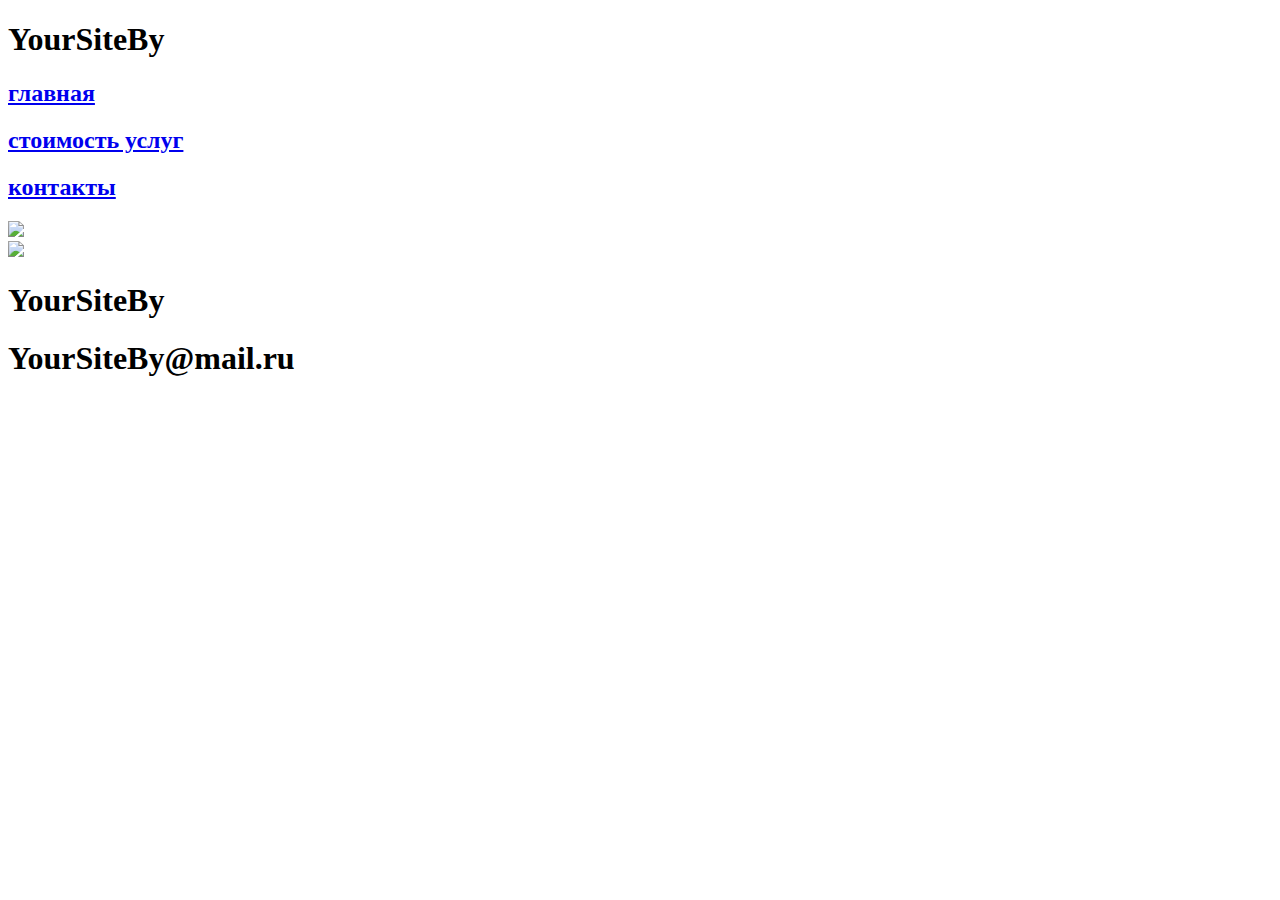
==== contacts.html @ 8f4e47b8 "goood" ====
<!DOCTYPE html>
<html lang="ru">
<head>
    <meta charset="UTF-8">
    <meta name="viewport" content="width=device-width, initial-scale=1.0">
    <link rel="stylesheet" type="text/css" href="style.css" />
    <title>Свяваться с нами</title>
</head>
<body>
    <header>
        <div class="header">
           <h1 class="header-title">YourSiteBy</h1>     
        <div class="links">
            <a class="link" href="index.html"><h2 class="title-link">главная</h2></a>
            <a class="link" href="price.html"><h2 class="title-link">стоимость услуг</h2></a>
            <a class="link" href="contacts.html"><h2 class="title-link">контакты</h2></a>
        </div>
    </div>
    </header>
        <div class="contacts">
            <div class="vk-img">
                <a target="_blank" href="https://vk.com/YourSiteBy"><img class="imgvk" src="images/vk-logo.png"></a>
            </div>
            
            <div class="mail-img">
                <img class="imgmail" src="images/email-logo.png">
            </div>
        </div>
        <div class="contactlink">
            <div class="textvk">
                <h1 class="footer-link">YourSiteBy</h1>
            </div>
            <div class="textmail">
                <h1 class="footer-link">YourSiteBy@mail.ru</h1>
            </div>
        </div> 
    </div> 
    
</body>
</html>
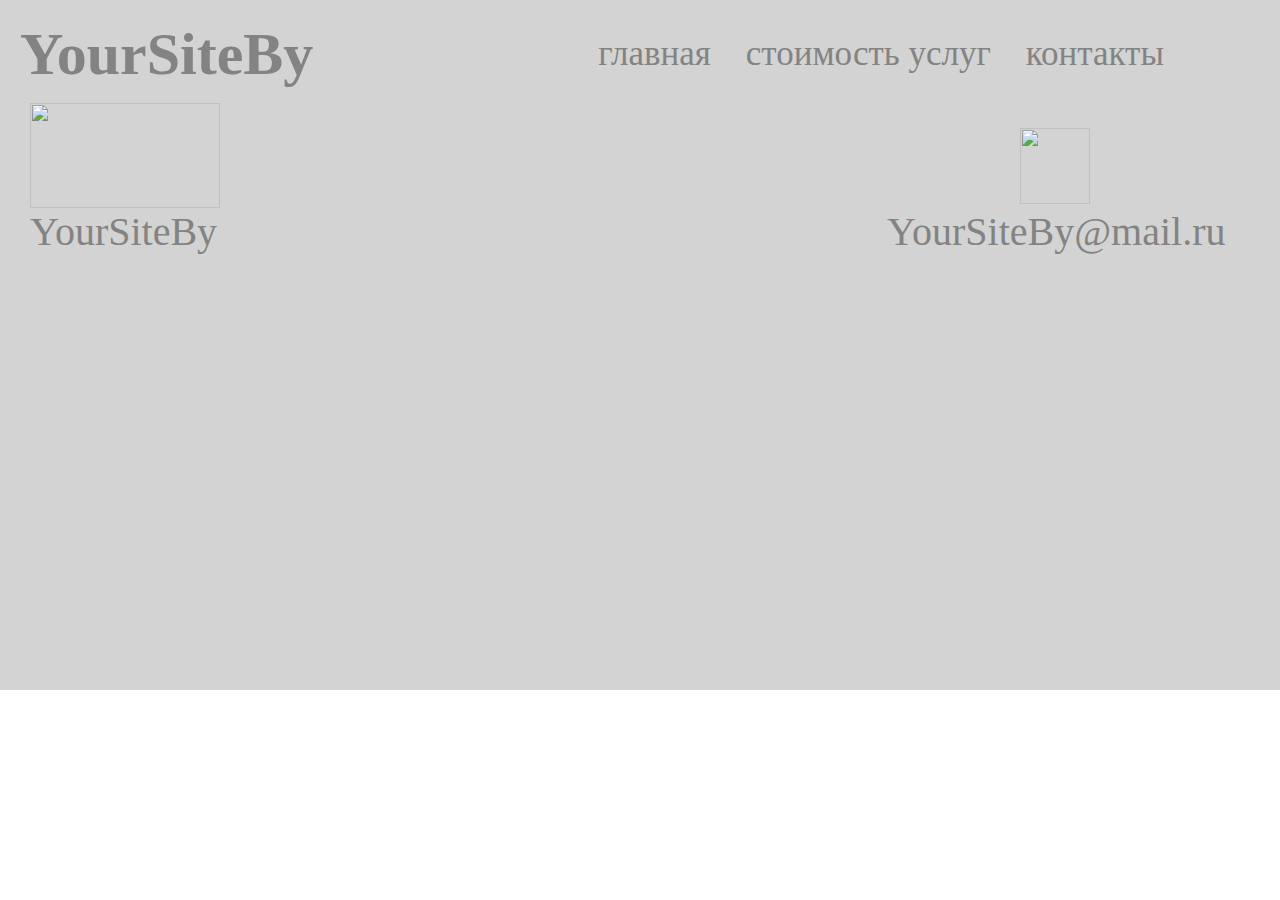
==== commit 45777520: "good" ====
--- a/contacts.html
+++ b/contacts.html
@@ -3,6 +3,7 @@
 <head>
     <meta charset="UTF-8">
     <meta name="viewport" content="width=device-width, initial-scale=1.0">
+    <link rel="shortcut icon" href="images/IMGFORVK.jpg" type="image/png">
     <link rel="stylesheet" type="text/css" href="style.css" />
     <title>Свяваться с нами</title>
 </head>
@@ -16,7 +17,7 @@
             <a class="link" href="contacts.html"><h2 class="title-link">контакты</h2></a>
         </div>
     </div>
-    </header>
+    
         <div class="contacts">
             <div class="vk-img">
                 <a target="_blank" href="https://vk.com/YourSiteBy"><img class="imgvk" src="images/vk-logo.png"></a>
@@ -35,6 +36,6 @@
             </div>
         </div> 
     </div> 
-    
+    </header>
 </body>
 </html>--- a/style.css
+++ b/style.css
@@ -0,0 +1,519 @@
+@font-face {
+	font-family: 'gardens';
+	src: local('gardens'),
+	     url('fonts/gardens.ttf') format('truetype');
+}
+
+@font-face {
+	font-family: 'clickuper';
+	src: local('clickuper'),
+	     url('fonts/clickuper.ttf') format('truetype');
+}
+
+body {
+    margin: 0px;
+}
+
+header {
+    height: 690px;
+    width: 100%;
+    background-color: #d3d3d3;
+    margin: 0px;
+}
+
+.header-contact {
+    height: 800px;
+    width: 100%;
+    background-color: #d3d3d3;
+    margin: 0px;
+}
+
+
+.header {
+    display: flex;
+}
+
+.header-title {
+    font-family: 'gardens';
+    margin:0px;
+    padding-top: 20px;
+    padding-left: 20px;
+    font-size: 60px;
+    color: #838383;
+}
+.links {
+    display: flex;
+    margin-left: 250px;
+}
+
+.link {
+    text-decoration: none;
+    margin-top: 5px;
+    padding-left: 35px;
+}
+
+.title-link {
+    color: #838383;
+    font-family: 'gardens';
+    font-size: 35px;
+    font-weight: 100;
+}
+
+.skills {
+    display: flex;
+    align-items: center;
+    width: 1000px;
+    position: absolute;
+    left: 50%;
+    margin-left: -500px;
+}
+
+.title-skills {
+    font-family: 'clickuper';
+    font-size: 65px;
+    color: #838383;
+}
+
+
+.header-image {
+    width: 400px;
+    height: 100%;
+}
+.header-image {
+    -moz-transition: all 1s ease-out;
+    -o-transition: all 1s ease-out;
+    -webkit-transition: all 1s ease-out;
+}
+    
+.header-image:hover{
+    -webkit-transform: scale(1.1);
+    -moz-transform: scale(1.1);
+    -o-transform: scale(1.1);
+}
+
+section {
+    background-color: #838383;
+    width: 100%;
+    height: 500px;
+}
+
+.div-title {
+    padding-top: 10px;
+}
+
+.section-title {
+    margin-top: 0px;
+    font-family: 'gardens';
+    font-size: 60px;
+    color: #d3d3d3;
+    text-align: center;
+}
+
+.div-image {
+    display: block; 
+    text-align: center; 
+}
+
+.section-image {
+    height: 100%;
+    width: 300px;
+}
+
+.section-image {
+    -moz-transition: all 1s ease-out;
+    -o-transition: all 1s ease-out;
+    -webkit-transition: all 1s ease-out;
+}
+    
+.section-image:hover{
+    -webkit-transform: scale(1.1);
+    -moz-transform: scale(1.1);
+    -o-transform: scale(1.1);
+}
+
+.footer {
+    height: 200px;
+    width: 100%;
+    background-color: #d3d3d3;
+}
+
+.div-footer {
+    display: flex;
+}
+
+.vk {
+    margin-left: 190px;
+}
+
+.mailru {
+    margin-left: 650px;
+}
+
+.footer-title {
+    color: #838383;
+    font-family: 'gardens';
+    font-size: 60px;
+    font-weight: 900;
+    margin-top: 0px;
+}
+
+.contacts {
+    display: flex;
+}
+
+.vk-link {
+    margin-left: 30px;
+}
+
+.mailru-link {
+    margin-left: 370px;
+}
+
+.footer-link {
+    color: #838383;
+    font-family: 'gardens';
+    font-size: 40px;
+    font-weight: 400;
+    margin-top: 0px;
+}
+
+.alink {
+    text-decoration: none;
+}
+
+.price-title {
+
+}
+
+.price-title-price {
+    color: darkorange;
+    text-align: center;
+    font-family: 'gardens';
+    font-size: 50px;
+}
+
+.price-price {
+    font-family: 'gardens';
+    color: #838383;
+    font-size: 55px;
+    text-align: center;
+}
+
+.conditions {
+    height: 360px;
+    width: 100%;
+    background-color: #838383;
+}
+
+.condition-title {
+    text-align: center;
+    font-family: 'gardens';
+    color: #d3d3d3;
+    font-size: 40px;
+}
+
+.conditions h1:hover { color: darkorange; font-size: 45px;}
+.price-hover h1:hover { color: darkorange; font-size: 60px;}
+
+.contacts {
+    margin: 0 auto;
+}
+
+.imgvk {
+     width: 190px;
+     height: 100%;
+}
+
+.vk-img {
+    margin-left: 30px;
+}
+
+.imgvk {
+    -moz-transition: all 1s ease-out;
+    -o-transition: all 1s ease-out;
+    -webkit-transition: all 1s ease-out;
+}
+    
+.imgvk:hover{
+    -webkit-transform: scale(1.1);
+    -moz-transform: scale(1.1);
+    -o-transform: scale(1.1);
+}
+.mail-img {
+    margin-left: 800px;
+    margin-top: 25px;
+}
+
+.imgmail {
+    width: 70px;
+    height: 76px;
+}
+
+.imgmail {
+    -moz-transition: all 1s ease-out;
+    -o-transition: all 1s ease-out;
+    -webkit-transition: all 1s ease-out;
+}
+    
+.imgmail:hover{
+    -webkit-transform: scale(1.1);
+    -moz-transform: scale(1.1);
+    -o-transform: scale(1.1);
+}
+
+.contactlink {
+    display: flex;
+}
+
+.textvk {
+    margin-left: 30px;
+}
+
+.textmail {
+    margin-left: 670px;
+}
+
+@media screen and (max-width : 600px) {
+    header {
+        height: 900px;
+        width: 100%;
+        background-color: #d3d3d3;
+        margin: 0px;
+    }
+    .header-contact {
+        height: 390px;
+        width: 100%;
+        background-color: #d3d3d3;
+        margin: 0px;
+    }
+    .header {
+        display: inline-block;
+    }
+    .links {
+        display: inline-block;
+        margin-left: 60px;
+        text-align: center;
+    }
+    
+    .link {
+        text-decoration: none;
+        margin-top: 1px;
+        padding-left: 5px;
+    }
+    
+    .header-title {
+        font-family: 'gardens';
+        margin:0px;
+        font-size: 70px;
+        color: #838383;
+    }
+    .skills {
+        display: block;
+        width: 1000px;
+        position: absolute;
+        left: 50%;
+        margin-left: -500px;
+    }
+    
+    .title-skills {
+        font-family: 'clickuper';
+        font-size: 20px;
+        color: #838383;
+    }
+    .header-image {
+        width: 200px;
+        height: 100%;
+    }
+    .header-image {
+        -moz-transition: all 1s ease-out;
+        -o-transition: all 1s ease-out;
+        -webkit-transition: all 1s ease-out;
+    }
+        
+    .header-image:hover{
+        -webkit-transform: scale(1.1);
+        -moz-transform: scale(1.1);
+        -o-transform: scale(1.1);
+    }
+    section {
+        background-color: #838383;
+        width: 100%;
+        height: 500px;
+    }
+    
+    .div-title {
+        padding-top: 10px;
+    }
+    
+    .section-title {
+        margin-top: 0px;
+        font-family: 'gardens';
+        font-size: 60px;
+        color: #d3d3d3;
+        text-align: center;
+    }
+    
+    .div-image {
+        display: block; 
+        text-align: center; 
+    }
+    
+    .section-image {
+        height: 100%;
+        width: 300px;
+    }
+    
+    .section-image {
+        -moz-transition: all 1s ease-out;
+        -o-transition: all 1s ease-out;
+        -webkit-transition: all 1s ease-out;
+    }
+        
+    .section-image:hover{
+        -webkit-transform: scale(1.1);
+        -moz-transform: scale(1.1);
+        -o-transform: scale(1.1);
+    }
+    
+    .footer {
+        height: 350px;
+        width: 100%;
+        background-color: #d3d3d3;
+    }
+    
+    .div-footer {
+        display: block;
+    }
+    
+    .vk {
+        margin-left: 0px;
+    }
+    
+    .mailru {
+        margin-left: 0px;
+    }
+    
+    .footer-title {
+        color: #838383;
+        font-family: 'gardens';
+        font-size: 60px;
+        font-weight: 900;
+        margin-top: 0px;
+    }
+    
+    .contacts {
+        display: block;
+    }
+    
+    .vk-link {
+        margin-left: 0px;
+    }
+    
+    .mailru-link {
+        margin-left: 7px;
+    }
+    
+    .footer-link {
+        color: #838383;
+        font-family: 'gardens';
+        font-size: 20px;
+        font-weight: 400;
+        margin-top: 0px;
+    }
+    
+    .alink {
+        text-decoration: none;
+    }
+    
+    .price-title {
+    
+    }
+    
+    .price-title-price {
+        color: darkorange;
+        text-align: center;
+        font-family: 'gardens';
+        font-size: 50px;
+    }
+    
+    .price-price {
+        font-family: 'gardens';
+        color: #838383;
+        font-size: 40px;
+        text-align: center;
+    }
+    
+    .conditions {
+        height: 540px;
+        width: 100%;
+        background-color: #838383;
+    }
+    
+    .condition-title {
+        text-align: center;
+        font-family: 'gardens';
+        color: #d3d3d3;
+        font-size: 40px;
+    }
+    
+    .conditions h1:hover { color: darkorange; font-size: 45px;}
+    .price-hover h1:hover { color: darkorange; font-size: 45px;}
+    
+    .contacts {
+        margin: 0 auto;
+    }
+    
+    .imgvk {
+         width: 190px;
+         height: 100%;
+    }
+    
+    .vk-img {
+        margin-left: 4px;
+    }
+    
+    .imgvk {
+        -moz-transition: all 1s ease-out;
+        -o-transition: all 1s ease-out;
+        -webkit-transition: all 1s ease-out;
+    }
+        
+    .imgvk:hover{
+        -webkit-transform: scale(1.1);
+        -moz-transform: scale(1.1);
+        -o-transform: scale(1.1);
+    }
+    .mail-img {
+        margin-left: 8px;
+        margin-top: 25px;
+    }
+    
+    .imgmail {
+        width: 70px;
+        height: 76px;
+    }
+    
+    .imgmail {
+        -moz-transition: all 1s ease-out;
+        -o-transition: all 1s ease-out;
+        -webkit-transition: all 1s ease-out;
+    }
+        
+    .imgmail:hover{
+        -webkit-transform: scale(1.1);
+        -moz-transform: scale(1.1);
+        -o-transform: scale(1.1);
+    }
+    
+    .contactlink {
+        display: block;
+    }
+    
+    .textvk {
+        margin-left: 3px;
+    }
+    
+    .textmail {
+        margin-left: 3px;
+    }
+}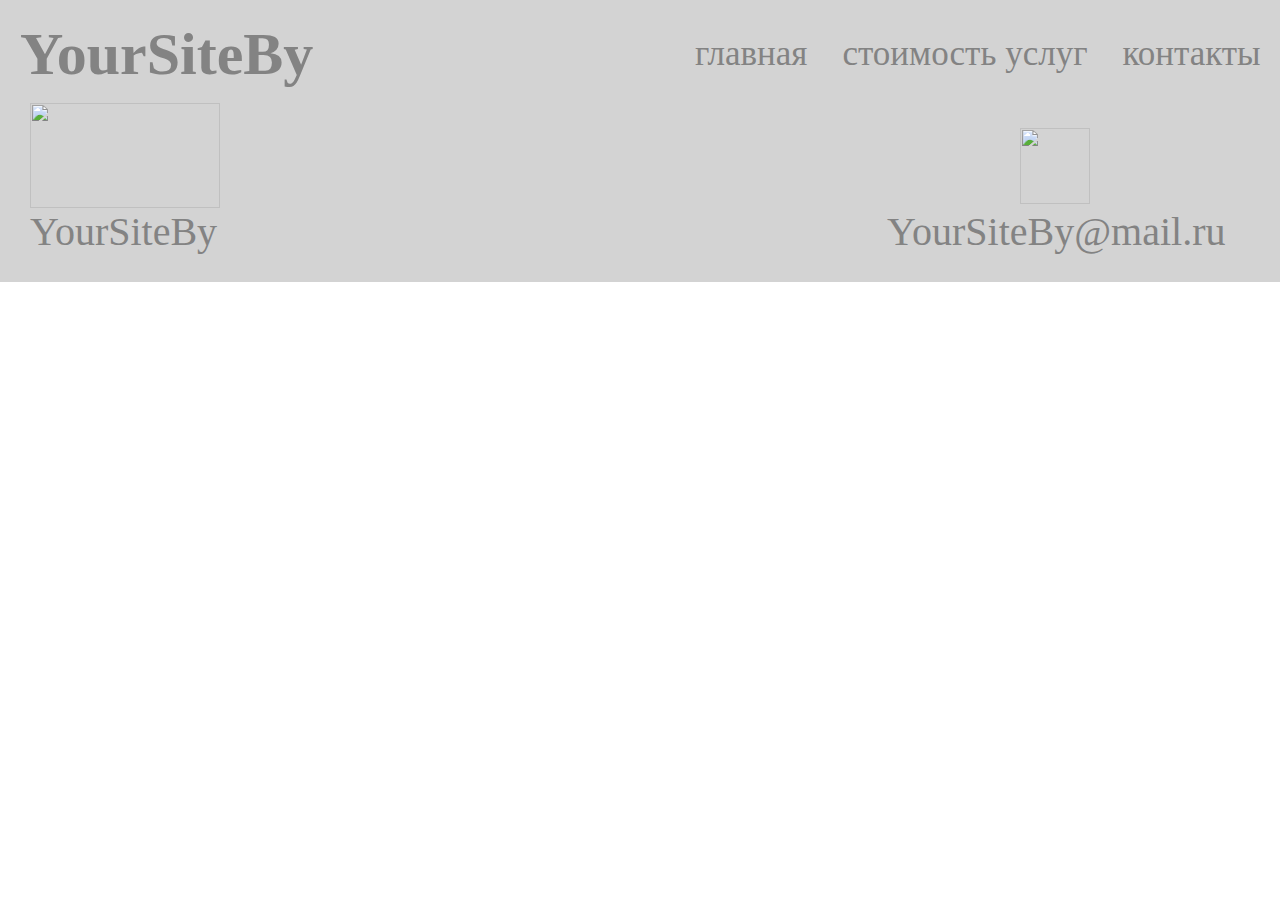
==== commit 4ca8f418: "update" ====
--- a/contacts.html
+++ b/contacts.html
@@ -9,14 +9,15 @@
 </head>
 <body>
     <header>
-        <div class="header">
-           <h1 class="header-title">YourSiteBy</h1>     
-        <div class="links">
-            <a class="link" href="index.html"><h2 class="title-link">главная</h2></a>
-            <a class="link" href="price.html"><h2 class="title-link">стоимость услуг</h2></a>
-            <a class="link" href="contacts.html"><h2 class="title-link">контакты</h2></a>
+        <div class="head">
+            <div class="header">
+               <h1 class="header-title">YourSiteBy</h1>     
+            <div class="links">
+                <a class="link" href="index.html"><h2 class="title-link">главная</h2></a>
+                <a class="link" href="price.html"><h2 class="title-link">стоимость услуг</h2></a>
+                <a class="link" href="contacts.html"><h2 class="title-link">контакты</h2></a>
+            </div>
         </div>
-    </div>
     
         <div class="contacts">
             <div class="vk-img">
--- a/style.css
+++ b/style.css
@@ -15,7 +15,7 @@
 }
 
 header {
-    height: 690px;
+    height: 50%;
     width: 100%;
     background-color: #d3d3d3;
     margin: 0px;
@@ -40,10 +40,16 @@
     padding-left: 20px;
     font-size: 60px;
     color: #838383;
+    justify-content: flex-start;
+    width: 50%;
+}
+
+.head {
+    margin: 0;
 }
 .links {
     display: flex;
-    margin-left: 250px;
+    justify-content: flex-end; 
 }
 
 .link {
@@ -62,10 +68,7 @@
 .skills {
     display: flex;
     align-items: center;
-    width: 1000px;
-    position: absolute;
-    left: 50%;
-    margin-left: -500px;
+    justify-content: center;
 }
 
 .title-skills {
@@ -132,21 +135,33 @@
 }
 
 .footer {
-    height: 200px;
+    height: 50%;
     width: 100%;
     background-color: #d3d3d3;
 }
 
 .div-footer {
     display: flex;
+    align-items: center;
+    justify-content: center;
 }
 
 .vk {
-    margin-left: 190px;
+    width: 50%;
+    display: flex;
+    align-items: center;
+    justify-content: center;
 }
 
 .mailru {
-    margin-left: 650px;
+    width: 50%;
+    display: flex;
+    align-items: center;
+    justify-content: center;
+}
+.foot-block {
+    display: block;
+    text-align: center;
 }
 
 .footer-title {
@@ -161,13 +176,6 @@
     display: flex;
 }
 
-.vk-link {
-    margin-left: 30px;
-}
-
-.mailru-link {
-    margin-left: 370px;
-}
 
 .footer-link {
     color: #838383;
@@ -273,13 +281,160 @@
     margin-left: 670px;
 }
 
+@media screen and (max-width : 1200px) {
+    .header-title {
+        width: 40%;
+    }
+}
+
+@media screen and (max-width : 1065px) {
+    .header-title {
+        width: 30%;
+    }
+}
+
+@media screen and (max-width : 1045px) {
+    header {
+        height: 50%;
+    }
+
+    .links {
+        display: flex;
+        margin-left: 15%;
+    }
+
+    .link {
+        text-decoration: none;
+        margin-top: 5px;
+        padding-left: 20px;
+    }
+
+    .title-link {
+        color: #838383;
+        font-family: 'gardens';
+        font-size: 30px;
+        font-weight: 100;
+    }
+
+    .mailru {
+        
+    }
+    .price-price {
+        font-family: 'gardens';
+        color: #838383;
+        font-size: 45px;
+        text-align: center;
+    }
+    
+    .conditions {
+        height: 360px;
+        width: 100%;
+        background-color: #838383;
+    }
+    
+    .condition-title {
+        text-align: center;
+        font-family: 'gardens';
+        color: #d3d3d3;
+        font-size: 40px;
+    }
+    
+    .conditions h1:hover { color: darkorange; font-size: 45px;}
+    .price-hover h1:hover { color: darkorange; font-size: 50px;}
+
+    .mail-img {
+        margin-left: 500px;
+        margin-top: 25px;
+    }
+
+    .textmail {
+        margin-left: 400px;
+    }
+
+    .mailru-link {
+        margin-left: 190px;
+    }
+}
+
+@media screen and (max-width : 1024px) {
+
+    .title-skills {
+        font-family: 'clickuper';
+        font-size: 58px;
+        color: #838383;
+    }
+
+    .header-image {
+        width: 340px;
+        height: 100%;
+    }
+}    
+
+@media screen and (max-width : 987px) {
+    header {
+        height: 50%;
+    }
+
+    .title-skills {
+        font-family: 'clickuper';
+        font-size: 50px;
+        color: #838383;
+    }
+
+    .header-image {
+        width: 330px;
+        height: 100%;
+    }
+
+    .footer-link {
+        color: #838383;
+        font-family: 'gardens';
+        font-size: 35px;
+        font-weight: 400;
+        margin-top: 0px;
+    }
+
+    .mail-img {
+        margin-left: 500px;
+        margin-top: 25px;
+    }
+
+    .textmail {
+        margin-left: 300px;
+    }
+
+    .mailru-link {
+        margin-left: 190px;
+    }
+}    
+
+@media screen and (max-width : 800px) {
+    .head {
+        display: flex;
+        align-items: center;
+        justify-content: center;
+        margin: 0px;
+    }
+    .header-title {
+        width: 0%;
+    }
+    .skills {
+        display: block;
+        text-align: center;
+    }
+    .section-image {
+        width: 250px;
+    }
+    .vk {
+        width: 100%;
+    }
+    .mailru {
+        width: 100% 
+    }
+}
+
 @media screen and (max-width : 600px) {
-    header {
-        height: 900px;
-        width: 100%;
-        background-color: #d3d3d3;
-        margin: 0px;
-    }
+    
     .header-contact {
         height: 390px;
         width: 100%;
@@ -307,14 +462,6 @@
         font-size: 70px;
         color: #838383;
     }
-    .skills {
-        display: block;
-        width: 1000px;
-        position: absolute;
-        left: 50%;
-        margin-left: -500px;
-    }
-    
     .title-skills {
         font-family: 'clickuper';
         font-size: 20px;
